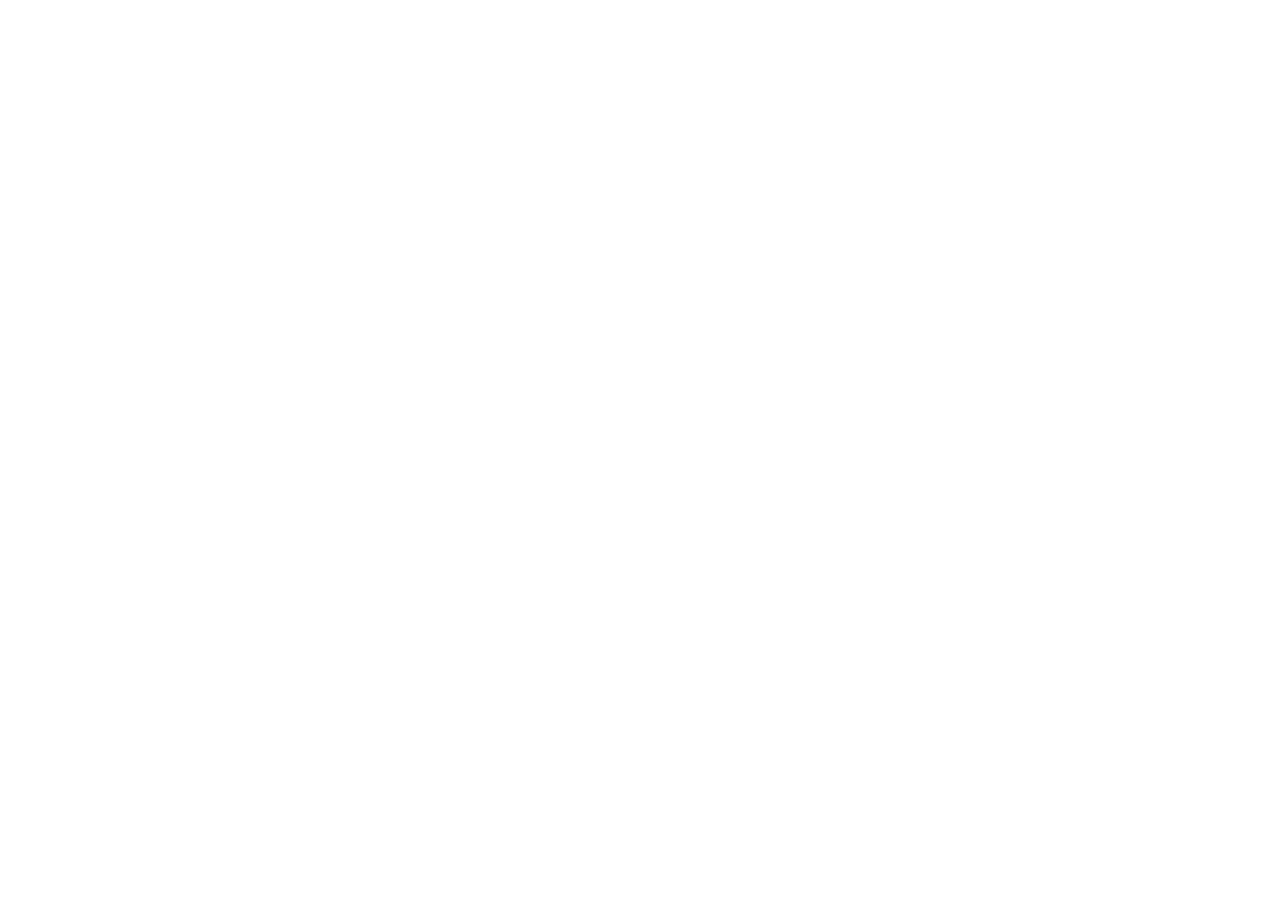
==== games/hackingGame/index.htm @ eddb6b76 "Finally git Finally" ====
<html>

    <head>
        <link rel="stylesheet" href="styles.css">
        <title>Borrowed Hacking Game</title>
    </head>

    <script src="http://code.jquery.com/jquery.min.js"></script>
    <script src="scripts.js"></script>

    <body onload="onLoad()">
        <canvas id="myCanvas" width="1024" height="720"></canvas>
    </body>

</html>
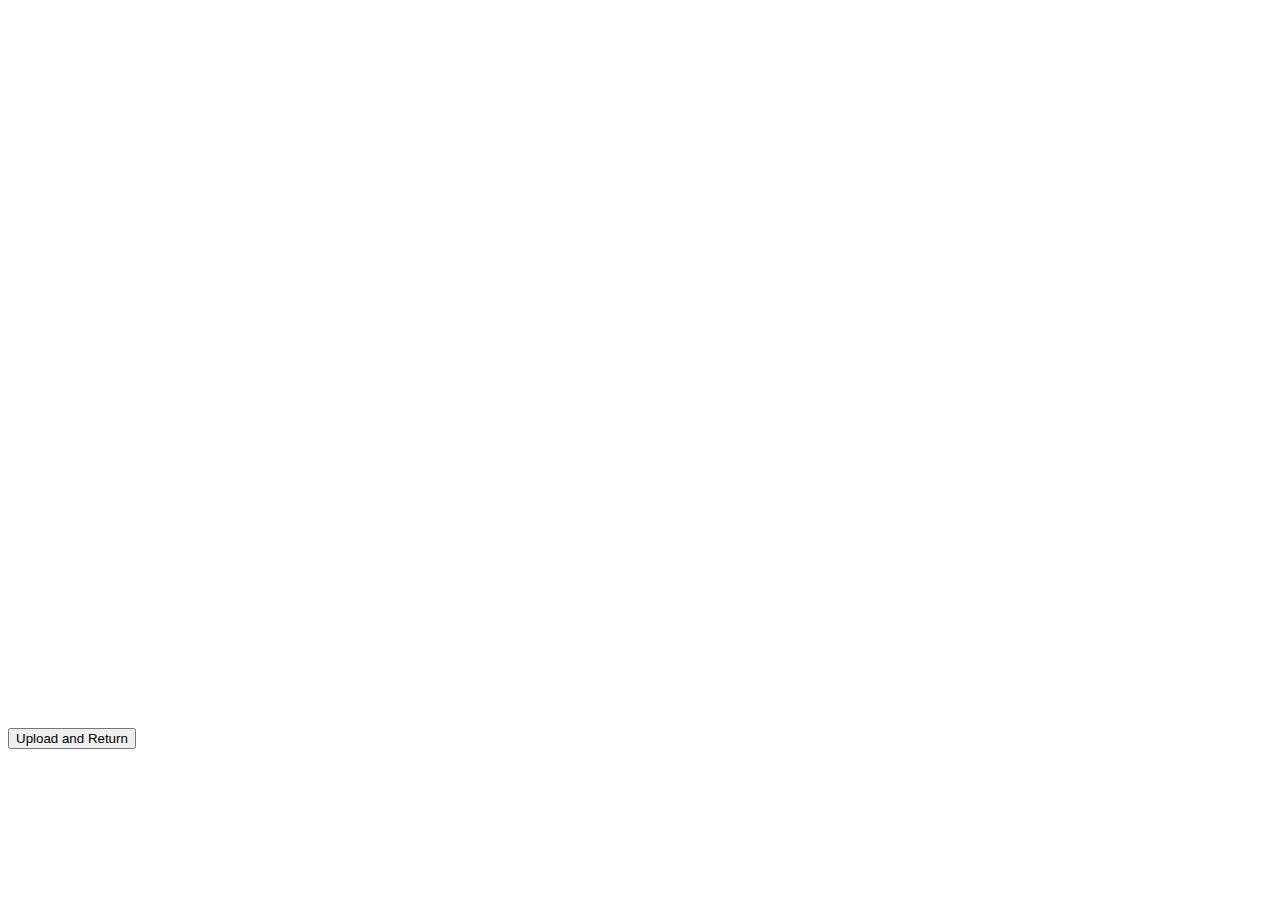
==== commit ce7ec2bd: "added scoring for my game" ====
--- a/games/hackingGame/index.htm
+++ b/games/hackingGame/index.htm
@@ -10,6 +10,10 @@
 
     <body onload="onLoad()">
         <canvas id="myCanvas" width="1024" height="720"></canvas>
+        <form action="../../includes/score.php" method="POST">
+            <input type="hidden" name="score" id="score" value="0">
+            <input type="submit" value="Upload and Return">
+        </form>
     </body>
 
 </html>